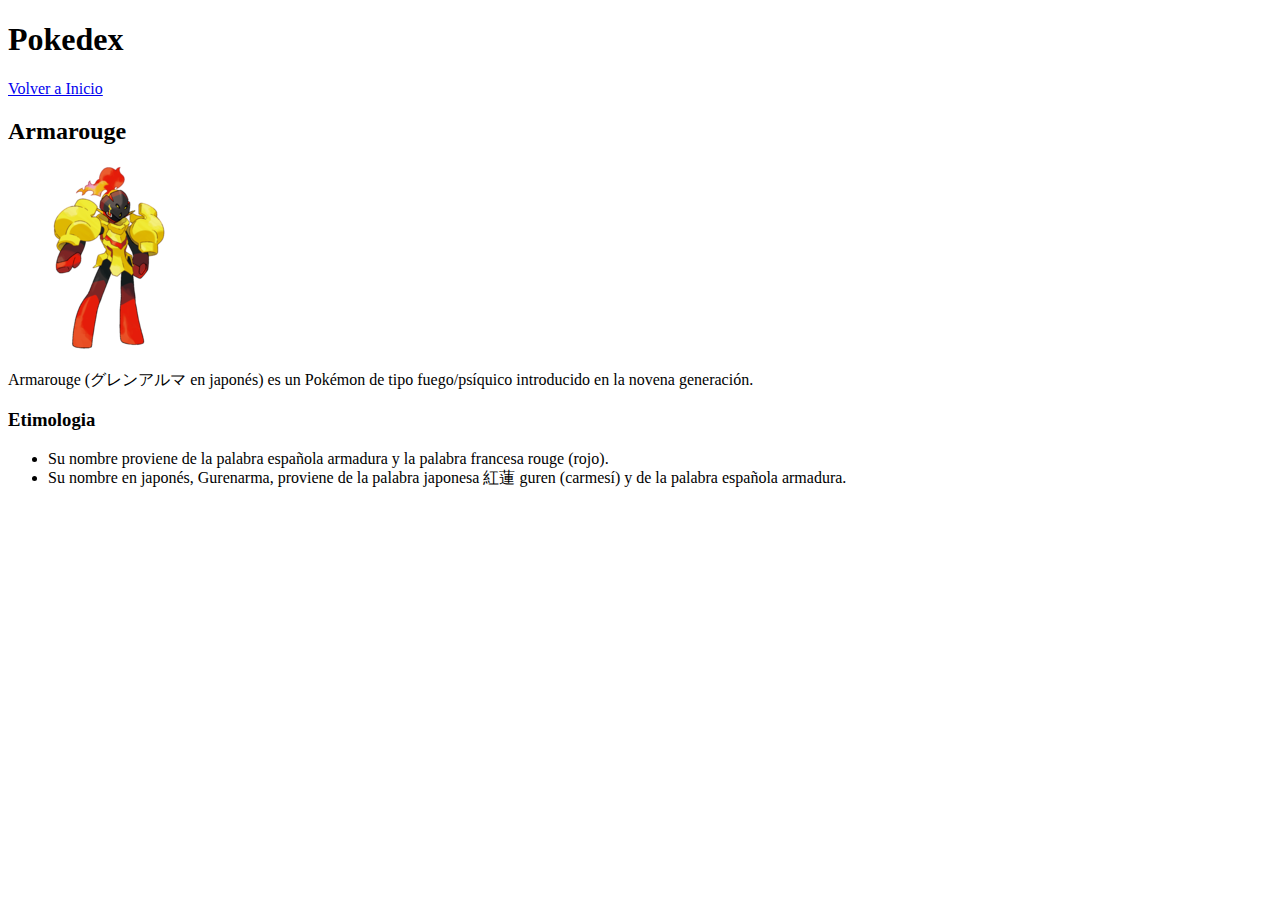
==== pokedex/armarouge.html @ 262e9ef0 "Add files via upload" ====
<!DOCTYPE html>
<html lang="es">
<head>
    <meta charset="UTF-8">
    <title></title>
</head>
<body>
   <h1>Pokedex</h1> 
   <a href="../index.html">Volver a Inicio</a>
   <h2>Armarouge</h2>
   <img src="../fotos/armarouge.png" alt="pokemon armarouge">
   <p>Armarouge (<span title="Gurenarma">グレンアルマ</span> en japonés) es un Pokémon de tipo fuego/psíquico introducido en la novena generación.</p>
    <h3>Etimologia</h3>
    <ul>
        <li>Su nombre proviene de la palabra española armadura y la palabra francesa rouge (rojo).</li>
        <li>Su nombre en japonés, Gurenarma, proviene de la palabra japonesa 紅蓮 guren (carmesí) y de la palabra española armadura.</li>
    </ul>
</body>
</html>
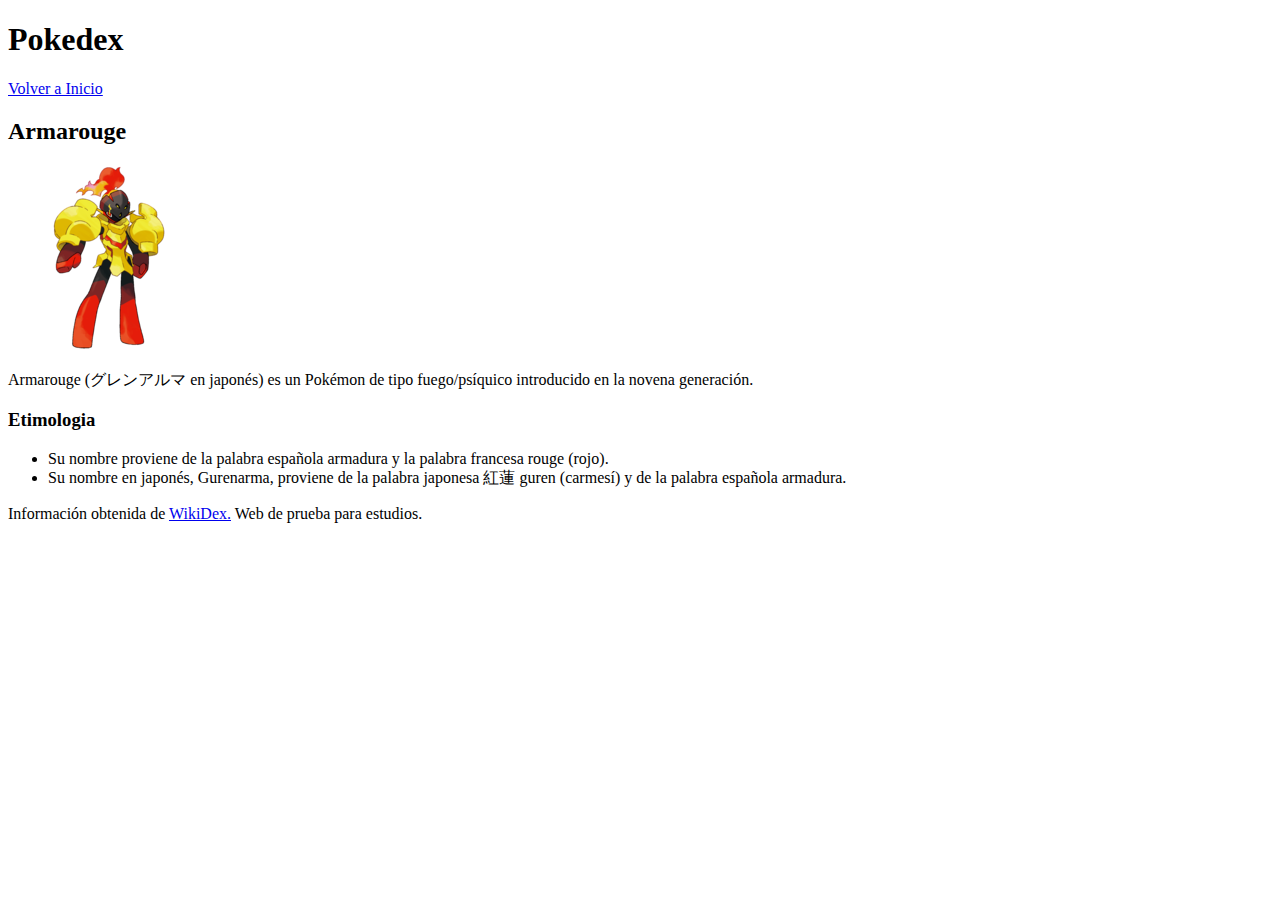
==== commit 6147a835: "Update armarouge.html" ====
--- a/pokedex/armarouge.html
+++ b/pokedex/armarouge.html
@@ -15,5 +15,6 @@
         <li>Su nombre proviene de la palabra española armadura y la palabra francesa rouge (rojo).</li>
         <li>Su nombre en japonés, Gurenarma, proviene de la palabra japonesa 紅蓮 guren (carmesí) y de la palabra española armadura.</li>
     </ul>
+<footer>Información obtenida de <a href="https://www.wikidex.net/">WikiDex.</a> Web de prueba para estudios.</footer>
 </body>
-</html>+</html>
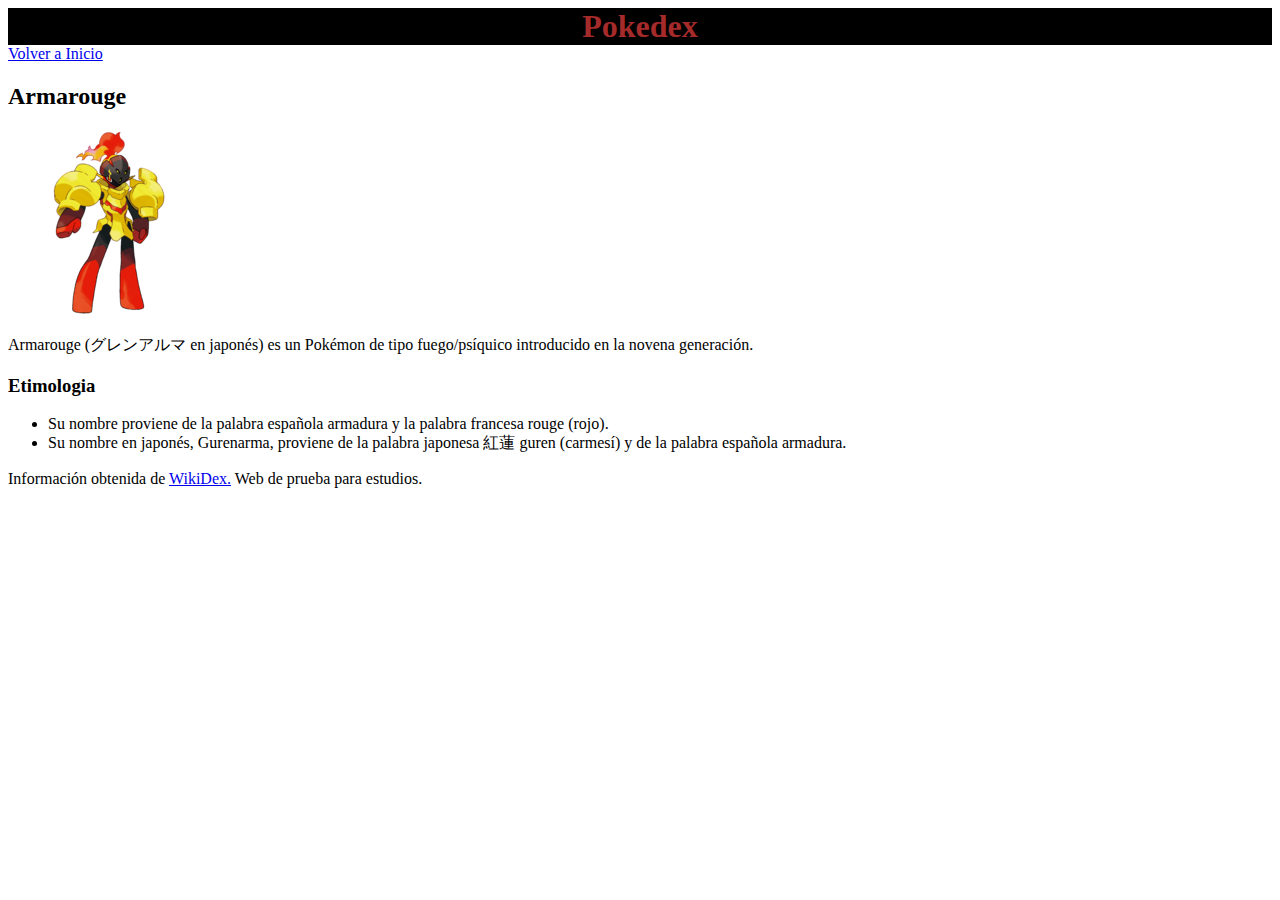
==== commit 97c52212: "Prueba estilos" ====
--- a/pokedex/armarouge.html
+++ b/pokedex/armarouge.html
@@ -3,6 +3,7 @@
 <head>
     <meta charset="UTF-8">
     <title></title>
+    <link rel="stylesheet" href="../styles/comun.css">
 </head>
 <body>
    <h1>Pokedex</h1> 
--- a/styles/comun.css
+++ b/styles/comun.css
@@ -0,0 +1,7 @@
+h1{
+    color: brown;
+    background-color: black;
+    text-align: center;
+    margin: 0px;
+    padding: 0px;
+}
